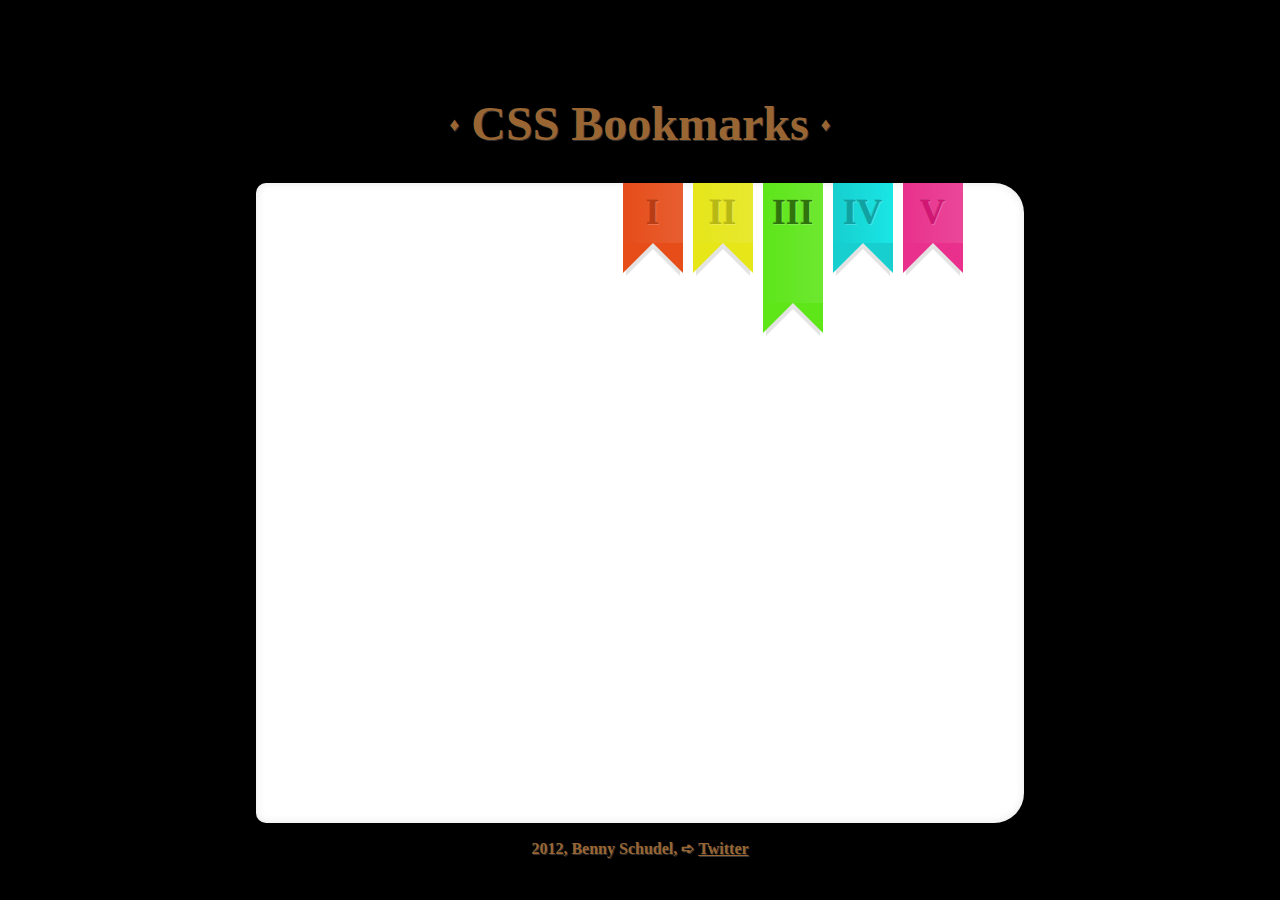
==== css-bookmarks/index.html @ 5fb464c7 "Added css-bookmarks" ====
<!doctype html>
<head>
	<meta charset="utf-8">
	<meta http-equiv="X-UA-Compatible" content="IE=edge,chrome=1">

	<title>CSS3 Bookmarks</title>
	<meta name="description" content="CSS Bookmarks">
	<meta name="author" content="Benny Schudel">

	<meta name="viewport" content="width=device-width,initial-scale=1">

	<link rel="stylesheet" href="css/main.css">

</head>

<body>


	<h1><em>♦</em> CSS Bookmarks <em>♦</em></h1>
	<div id="book" class="fix">
		<div class="bookmark pink">V</div>
		<div class="bookmark blue">IV</div>
		<div class="bookmark green active">III</div>
		<div class="bookmark yellow">II</div>
		<div class="bookmark red">I</div>
	</div>
	<p class="note">2012, Benny Schudel, <a href="http://twitter.com/bennyschudel">Twitter</a></p>


	<script src="js/lib/prefixfree-1.0.4.min.js"></script>

</body>
</html>
---- css-bookmarks/css/main.css ----
/**
 * CSS Bookmarks
 */

.bookmark {
	width: 60px;
	height: 60px;

	position: relative;
	cursor: pointer;

	transition: padding 0.2s ease-in;
}

.bookmark:before {
	content: "";

	width: 0;
	height: 0;

	position: absolute;
	bottom: -33px;
	left: 3px;

	border-style: solid;
	border-color: hsla(0,0%,0%,0.1);
	border-width: 6px 27px 27px 27px;
	border-bottom-color: transparent;
}
.bookmark:after {
	content: "";

	width: 0;
	height: 0;

	position: absolute;
	bottom: -30px;
	left: 0;

	border-style: solid;
	border-width: 0 30px 30px 30px;
	border-bottom-color: transparent;
}

.bookmark:hover,
.bookmark.active {
	padding-bottom: 60px;
}

.bookmark.red {
	color: hsl(15,80%,40%);
	background-image: linear-gradient(-90deg, hsl(15,80%,55%), hsl(15,80%,50%));
}
.bookmark.red:after {
	border-color: hsl(15,80%,50%);
	border-bottom-color: transparent;
}
.bookmark.red:hover,
.bookmark.red.active {
	color: hsl(15,80%,25%);
}

.bookmark.yellow {
	color: hsl(60,80%,40%);
	background-image: linear-gradient(-90deg, hsl(60,80%,55%), hsl(60,80%,50%));
}
.bookmark.yellow:after {
	color: hsl(60,80%,50%);
}
.bookmark.yellow:hover,
.bookmark.yellow.active {
	color: hsl(60,80%,25%);
}

.bookmark.green {
	color: hsl(100,80%,40%);
	background-image: linear-gradient(-90deg, hsl(100,80%,55%), hsl(100,80%,50%));
}
.bookmark.green:after {
	border-color: hsl(100,80%,50%);
	border-bottom-color: transparent;
}
.bookmark.green:hover,
.bookmark.green.active {
	color: hsl(100,80%,25%);
}

.bookmark.blue {
	color: hsl(180,80%,35%);
	background-image: linear-gradient(-90deg, hsl(180,80%,50%), hsl(180,80%,45%));
}
.bookmark.blue:after {
	border-color: hsl(180,80%,45%);
	border-bottom-color: transparent;
}
.bookmark.blue:hover,
.bookmark.blue.active {
	color: hsl(180,80%,20%);
}

.bookmark.pink {
	color: hsl(330,80%,45%);
	background-image: linear-gradient(-90deg, hsl(330,80%,60%), hsl(330,80%,55%));
}
.bookmark.pink:after {
	border-color: hsl(330,80%,55%);
	border-bottom-color: transparent;
}
.bookmark.pink:hover,
.bookmark.pink.active {
	color: hsl(330,80%,25%);
}


html {
}
body {
	margin: 0;
	background: black url(http://subtlepatterns.com/patterns/wood_pattern.png) top center repeat;

	font-family: Garamond, Georgia, 'Times New Roman', Times, serif;
}

h1 {
	text-align: center;
	margin-top: 2em;

	color: hsl(30,50%,40%);

	font-size: 3em;

	text-shadow: -1px -1px 0 hsla(0,0%,0%,0.1),
				 1px 1px 0 hsla(0,0%,100%,0.2);
}
h1 em {
	font-size: 0.4em;
	vertical-align: top;
	top: 18px;
	position: relative;
}

#book {
	width: 60%;
	height: 640px;

	position: relative;
	margin: 0 auto;

	background: white url(http://subtlepatterns.com/patterns/large_leather.png) top center repeat;

	border-radius: 10px 30px 30px 10px;

	box-shadow: inset 0 0 10px 0 hsla(0,0%,0%,0.1),
				0 0 20px 0 hsla(0,0%,0%,0.3);
}

.bookmark {
	display: block;
	float: right;
	margin: 0 5px;

	font-weight: bold;
	font-size: 2.2em;
	line-height: 60px;

	text-shadow: -1px -1px 0 hsla(0,0%,0%,0.1),
				 1px 1px 0 hsla(0,0%,100%,0.2);
	text-align: center;
}
.bookmark:first-child {
	margin-right: 8%;
}

p.note {
	font-weight: bold;
	padding-bottom:20px;

	color: hsl(30,50%,40%);

	text-shadow: -1px -1px 0 hsla(0,0%,0%,0.1),
				 1px 1px 0 hsla(0,0%,100%,0.2);
	text-align: center;
}
p.note a,
p.note a:link,
p.note a:active,
p.note a:visited {
	color: hsl(30,50%,40%);
}
p.note a:hover {
	color: hsl(30,50%,20%);
}
p.note a:before {
	display: inline-block;
	content: "➪";
	padding-right: 4px;
}

.fix {
	zoom: 1;
}
.fix:before,
.fix:after {
	content: "\0020";
	display: block;
	height: 0;
	overflow: hidden;
}
.fix:after {
	clear: both;
}
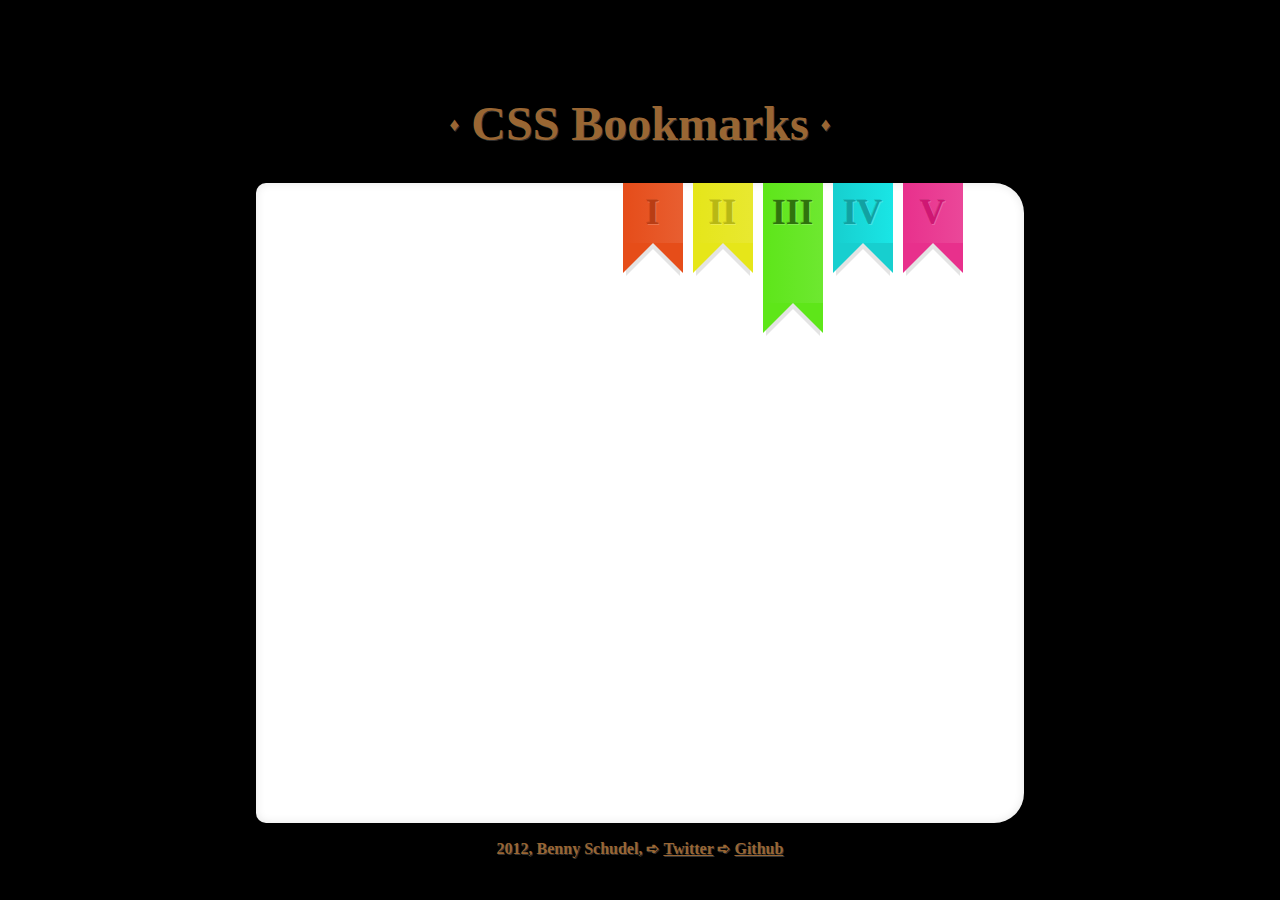
==== commit 792d55cf: "added github link" ====
--- a/css-bookmarks/index.html
+++ b/css-bookmarks/index.html
@@ -24,7 +24,7 @@
 		<div class="bookmark yellow">II</div>
 		<div class="bookmark red">I</div>
 	</div>
-	<p class="note">2012, Benny Schudel, <a href="http://twitter.com/bennyschudel">Twitter</a></p>
+	<p class="note">2012, Benny Schudel, <a href="http://twitter.com/bennyschudel" target="_blank">Twitter</a> <a href="https://github.com/bennyschudel/Playground/tree/master/css-bookmarks" target="_blank">Github</a></p>
 
 
 	<script src="js/lib/prefixfree-1.0.4.min.js"></script>
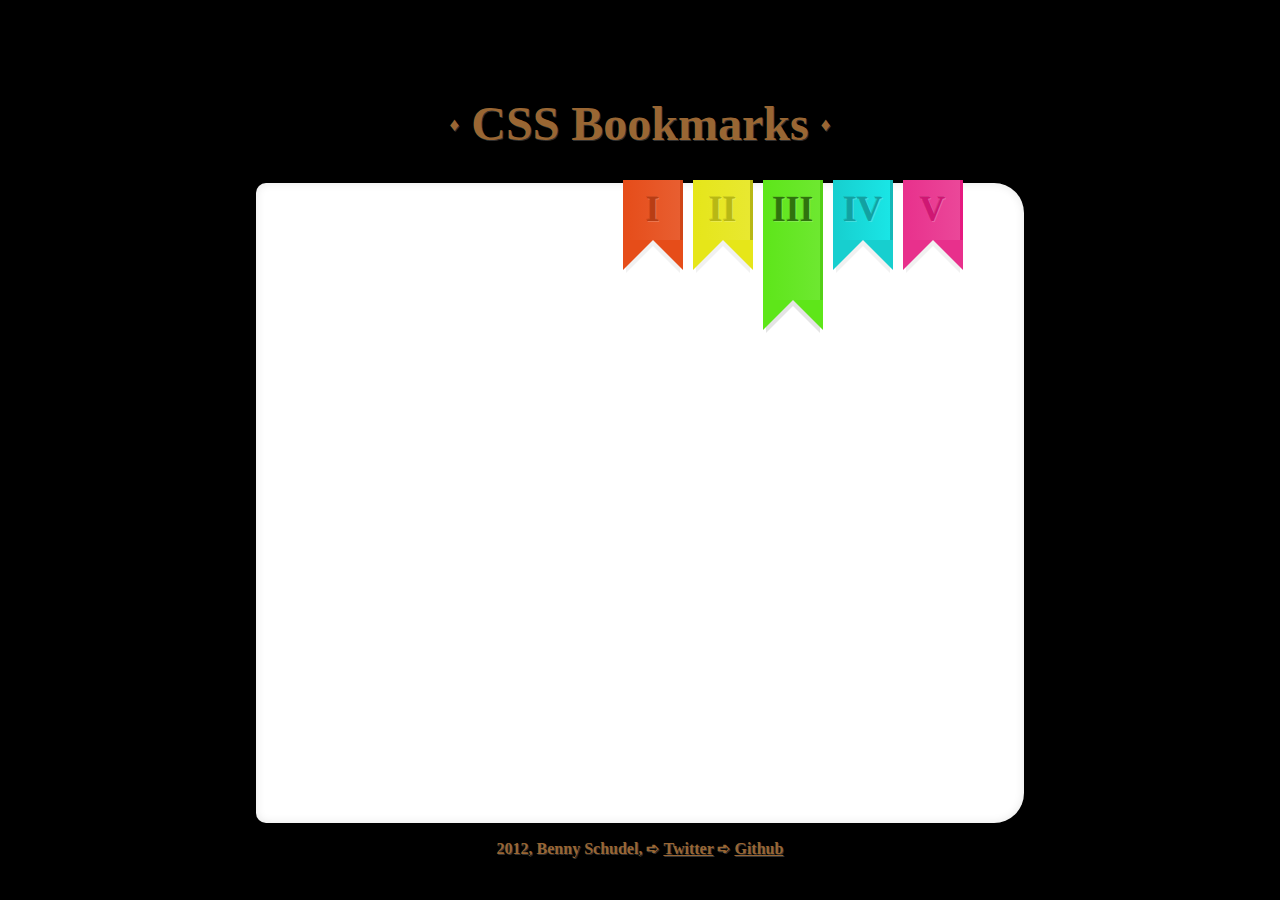
==== commit 488d37ae: "made bookmarks overlap the edge a little bit" ====
--- a/css-bookmarks/index.html
+++ b/css-bookmarks/index.html
@@ -11,6 +11,7 @@
 
 	<link rel="stylesheet" href="css/main.css">
 
+	<script src="js/lib/modernizr-2.0.6.min.js"></script>
 </head>
 
 <body>
@@ -29,5 +30,12 @@
 
 	<script src="js/lib/prefixfree-1.0.4.min.js"></script>
 
+	<script>
+		window._gaq = [['_setAccount','UA-XXXXXXXX-X'],['_trackPageview'],['_trackPageLoadTime']];
+		Modernizr.load({
+			load: ('https:' == location.protocol ? '//ssl' : '//www') + '.google-analytics.com/ga.js'
+		});
+	</script>
+
 </body>
-</html>
+</html>--- a/css-bookmarks/css/main.css
+++ b/css-bookmarks/css/main.css
@@ -7,11 +7,11 @@
 	height: 60px;
 
 	position: relative;
+	top: -3px;
 	cursor: pointer;
 
 	transition: padding 0.2s ease-in;
 }
-
 .bookmark:before {
 	content: "";
 
@@ -23,7 +23,7 @@
 	left: 3px;
 
 	border-style: solid;
-	border-color: hsla(0,0%,0%,0.1);
+	border-color: hsla(0,0%,0%,0.05);
 	border-width: 6px 27px 27px 27px;
 	border-bottom-color: transparent;
 }
@@ -41,15 +41,19 @@
 	border-width: 0 30px 30px 30px;
 	border-bottom-color: transparent;
 }
-
 .bookmark:hover,
 .bookmark.active {
 	padding-bottom: 60px;
 }
+.bookmark:hover:before,
+.bookmark.active:before {
+	border-color: hsla(0,0%,0%,0.1);
+	border-bottom-color: transparent;
+}
 
 .bookmark.red {
 	color: hsl(15,80%,40%);
-	background-image: linear-gradient(-90deg, hsl(15,80%,55%), hsl(15,80%,50%));
+	background-image: linear-gradient(-90deg, hsl(15,80%,45%) 3px, hsl(15,80%,55%) 3px, hsl(15,80%,50%));
 }
 .bookmark.red:after {
 	border-color: hsl(15,80%,50%);
@@ -62,7 +66,7 @@
 
 .bookmark.yellow {
 	color: hsl(60,80%,40%);
-	background-image: linear-gradient(-90deg, hsl(60,80%,55%), hsl(60,80%,50%));
+	background-image: linear-gradient(-90deg, hsl(60,80%,40%) 3px, hsl(60,80%,55%) 3px, hsl(60,80%,50%));
 }
 .bookmark.yellow:after {
 	color: hsl(60,80%,50%);
@@ -74,7 +78,7 @@
 
 .bookmark.green {
 	color: hsl(100,80%,40%);
-	background-image: linear-gradient(-90deg, hsl(100,80%,55%), hsl(100,80%,50%));
+	background-image: linear-gradient(-90deg, hsl(100,80%,45%) 3px, hsl(100,80%,55%) 3px, hsl(100,80%,50%));
 }
 .bookmark.green:after {
 	border-color: hsl(100,80%,50%);
@@ -87,7 +91,7 @@
 
 .bookmark.blue {
 	color: hsl(180,80%,35%);
-	background-image: linear-gradient(-90deg, hsl(180,80%,50%), hsl(180,80%,45%));
+	background-image: linear-gradient(-90deg, hsl(180,80%,40%) 3px, hsl(180,80%,50%) 3px, hsl(180,80%,45%));
 }
 .bookmark.blue:after {
 	border-color: hsl(180,80%,45%);
@@ -100,7 +104,7 @@
 
 .bookmark.pink {
 	color: hsl(330,80%,45%);
-	background-image: linear-gradient(-90deg, hsl(330,80%,60%), hsl(330,80%,55%));
+	background-image: linear-gradient(-90deg, hsl(330,80%,50%) 3px, hsl(330,80%,60%) 3px, hsl(330,80%,55%));
 }
 .bookmark.pink:after {
 	border-color: hsl(330,80%,55%);
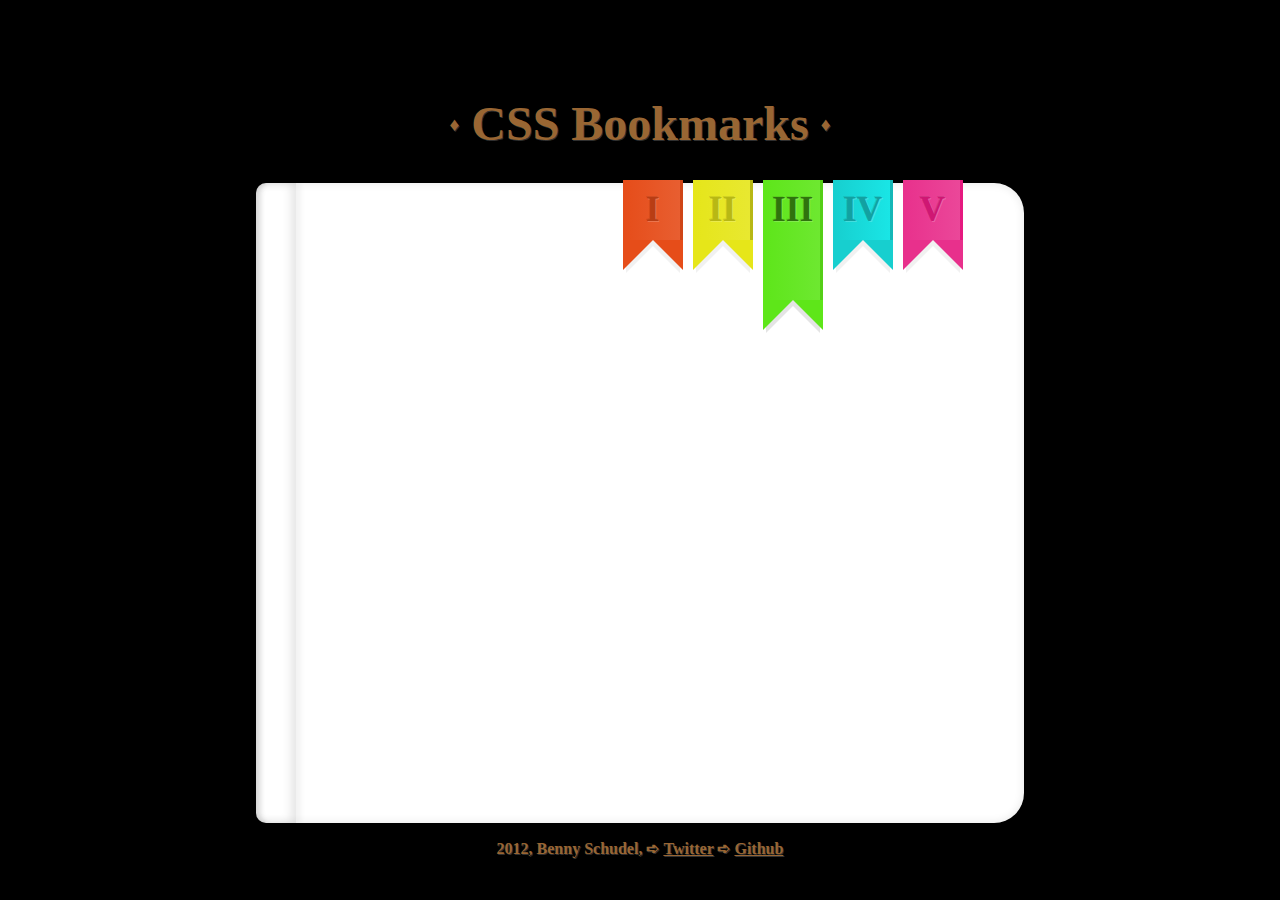
==== commit d194eb30: "added book fold" ====
--- a/css-bookmarks/index.html
+++ b/css-bookmarks/index.html
@@ -19,11 +19,14 @@
 
 	<h1><em>♦</em> CSS Bookmarks <em>♦</em></h1>
 	<div id="book" class="fix">
+
 		<div class="bookmark pink">V</div>
 		<div class="bookmark blue">IV</div>
 		<div class="bookmark green active">III</div>
 		<div class="bookmark yellow">II</div>
 		<div class="bookmark red">I</div>
+
+		<div class="fold"></div>
 	</div>
 	<p class="note">2012, Benny Schudel, <a href="http://twitter.com/bennyschudel" target="_blank">Twitter</a> <a href="https://github.com/bennyschudel/Playground/tree/master/css-bookmarks" target="_blank">Github</a></p>
 
--- a/css-bookmarks/css/main.css
+++ b/css-bookmarks/css/main.css
@@ -173,6 +173,21 @@
 }
 .bookmark:first-child {
 	margin-right: 8%;
+}
+
+.fold {
+	width: 40px;
+
+	position: absolute;
+	top: 0;
+	left: 0;
+	bottom: 0;
+
+	border-radius: 10px 0 0 10px;
+
+	box-shadow: inset 10px 0 5px -5px hsla(0,0%,0%,0.1),
+				inset -5px 0 10px 0 hsla(0,0%,0%,0.1),
+				5px 0 5px 0 hsla(0,0%,0%,0.05);
 }
 
 p.note {
